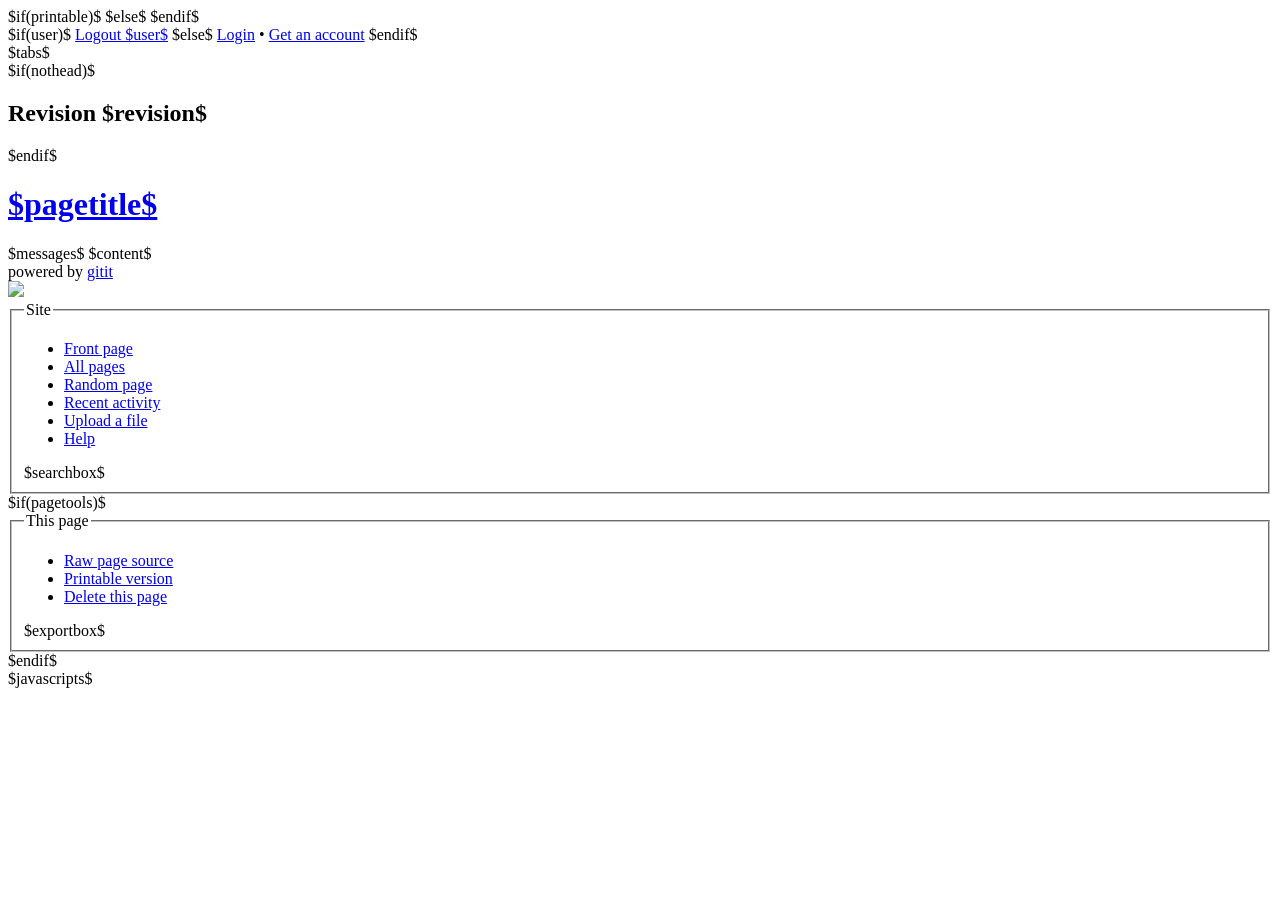
==== data/template.html @ 6ef7373e "Remove wikipage div from template.html. A duplicate was being added in ContentTransformer." ====
<!DOCTYPE html PUBLIC "-//W3C//DTD XHTML 1.0 Strict//EN"
          "http://www.w3.org/TR/xhtml1/DTD/xhtml1-strict.dtd">
<html xmlns="http://www.w3.org/1999/xhtml">
  <head>
    <meta http-equiv="Content-Type" content="text/html; charset=UTF-8" />
    <title>Wiki - $pagetitle$</title>
    $if(printable)$
    <link href="/_static/css/print.css" rel="stylesheet" media="all" type= "text/css" />
    $else$
    <link href="/_static/css/screen.css" rel="stylesheet" media="screen, projection" type="text/css" />
    <link href="/_static/css/print.css" rel="stylesheet" media="print" type= "text/css" />
    $endif$
    <!--[if IE]><link href="/_static/css/ie.css" rel="stylesheet" media="screen, projection" type="text/css" /><![endif]-->
  </head>
  <body>
    <div id="doc3" class="yui-t1">
        <div id="yui-main">
          <div id="maincol" class="yui-b">
            <div id="userbox">
              $if(user)$
              <a href="/_logout">Logout $user$</a>
              $else$
              <a href="/_login">Login</a> &bull; <a href="/_register">Get an account</a>
              $endif$
            </div>
            $tabs$ 
            <div id="content">
              $if(nothead)$
              <h2 class="revision">Revision $revision$</h2>
              $endif$
              <h1 class="pageTitle"><a href="/$pagename$">$pagetitle$</a></h1>
              $messages$
              $content$
            </div>
            <div id="footer">powered by <a href="http://github.com/jgm/gitit/tree/master/">gitit</a></div>
          </div>
        </div>
        <div id="sidebar" class="yui-b first">
          <div id="logo">
            <a href="/" title="Go to top page"><img src="/_static/img/logo.png" /></a>
          </div>
          <div class="sitenav">
            <fieldset>
              <legend>Site</legend>
              <ul>
                <li><a href="/">Front page</a></li>
                <li><a href="/_index">All pages</a></li>
                <li><a href="/_random">Random page</a></li>
                <li><a href="/_activity">Recent activity</a></li>
                <li><a href="/_upload">Upload a file</a></li>
                <li><a href="/Help">Help</a></li>
              </ul>
              $searchbox$
            </fieldset>
          </div>
          $if(pagetools)$
          <div class="pageTools">
            <fieldset>
              <legend>This page</legend>
              <ul>
                <li><a href="/$pagename$?revision=$revision$&amp;showraw">Raw page source</a></li>
                <li><a href="/$pagename$?revision=$revision$&amp;printable">Printable version</a></li>
                <li><a href="/$pagename$?delete">Delete this page</a></li>
              </ul>
              $exportbox$
            </fieldset>
          </div>
          $endif$
        </div>
    </div>
    $javascripts$
  </body>
</html>
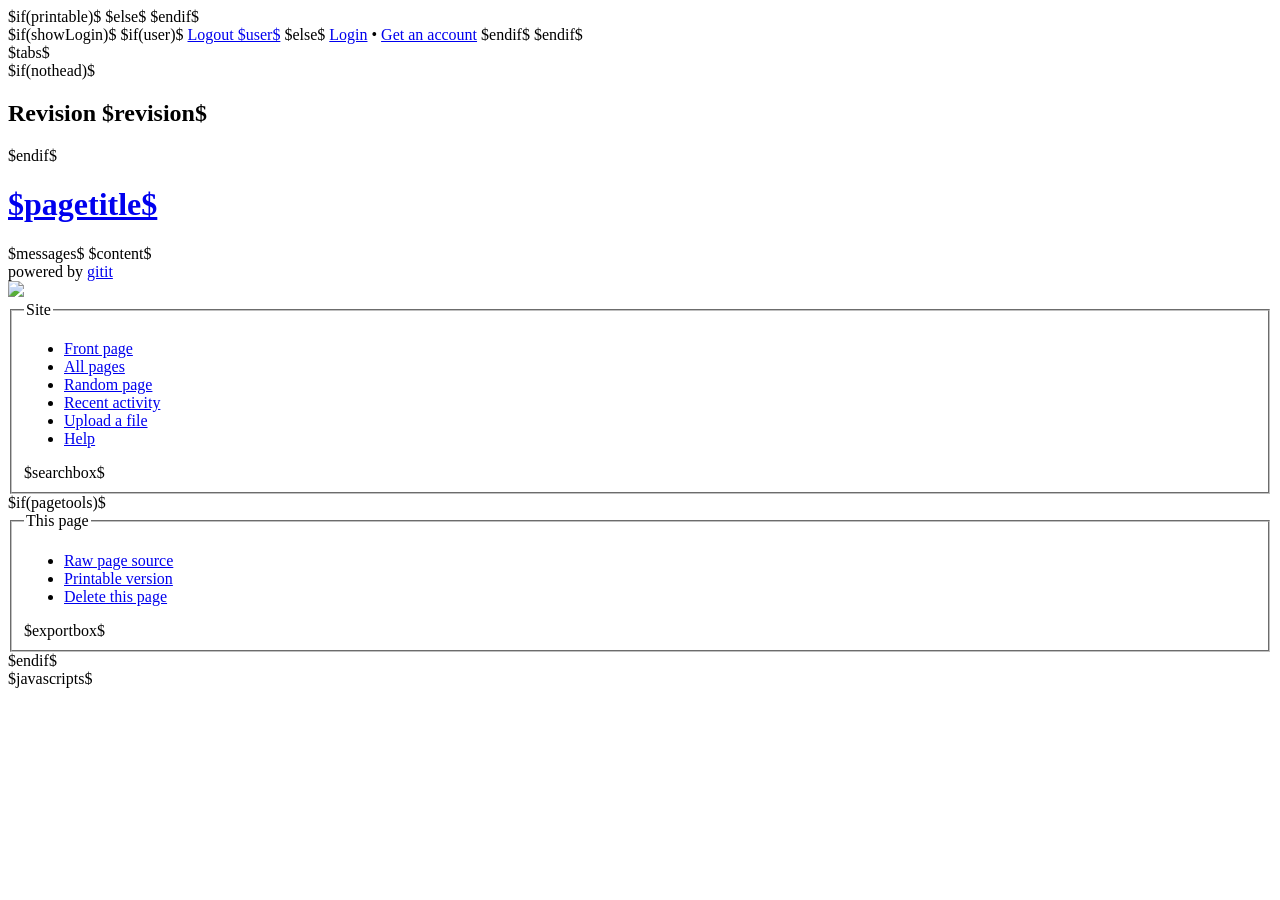
==== commit 2ca356e5: "Added http-authentication to configuration. + Added authenticationMethod field to Config. + Only sho" ====
--- a/data/template.html
+++ b/data/template.html
@@ -17,10 +17,12 @@
         <div id="yui-main">
           <div id="maincol" class="yui-b">
             <div id="userbox">
-              $if(user)$
-              <a href="/_logout">Logout $user$</a>
-              $else$
-              <a href="/_login">Login</a> &bull; <a href="/_register">Get an account</a>
+              $if(showLogin)$
+                $if(user)$
+                <a href="/_logout">Logout $user$</a>
+                $else$
+                <a href="/_login">Login</a> &bull; <a href="/_register">Get an account</a>
+                $endif$
               $endif$
             </div>
             $tabs$ 
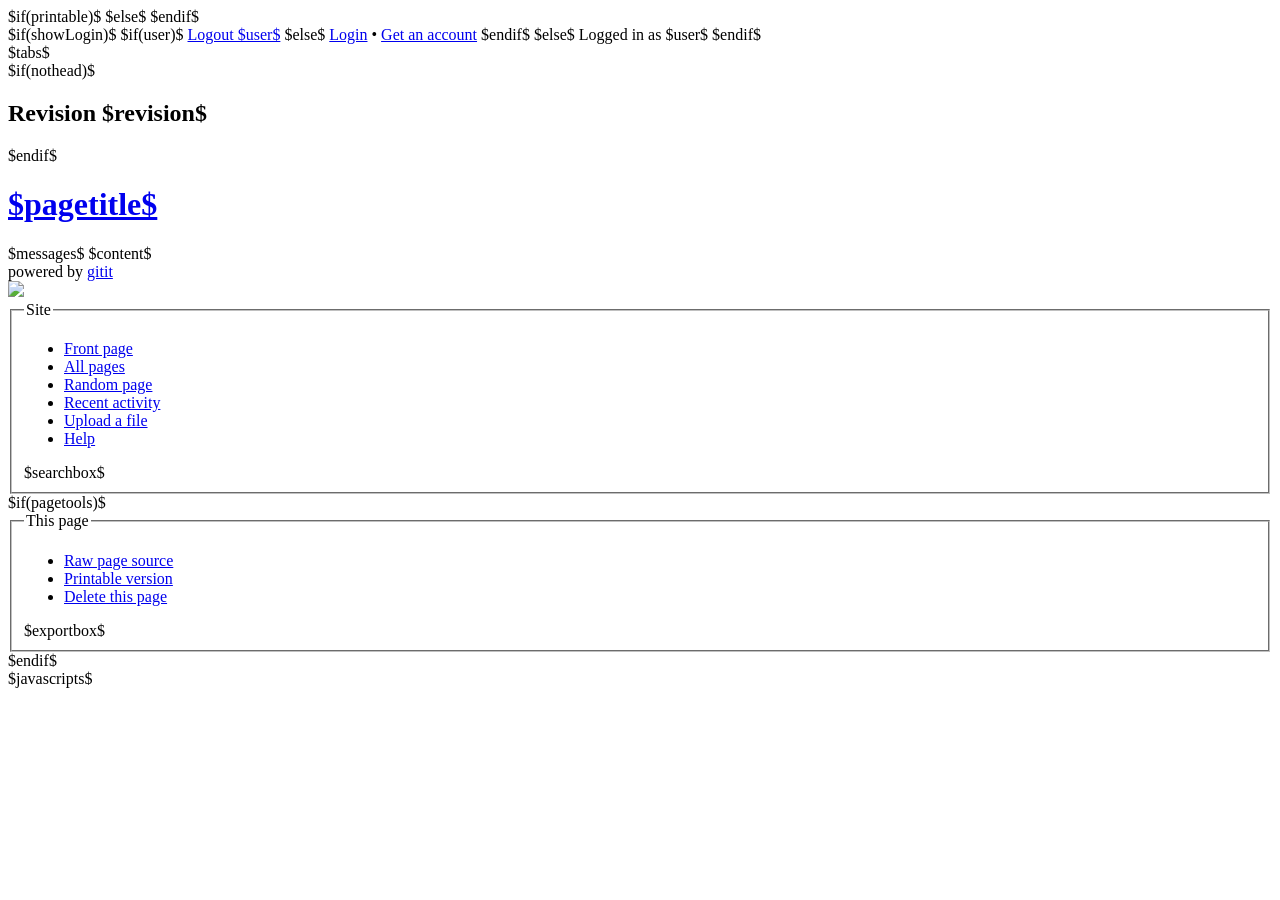
==== commit 67d63eba: "Added "logged in as $user$" if digest authent." ====
--- a/data/template.html
+++ b/data/template.html
@@ -23,6 +23,8 @@
                 $else$
                 <a href="/_login">Login</a> &bull; <a href="/_register">Get an account</a>
                 $endif$
+              $else$
+                <span class="login">Logged in as $user$</span>
               $endif$
             </div>
             $tabs$ 
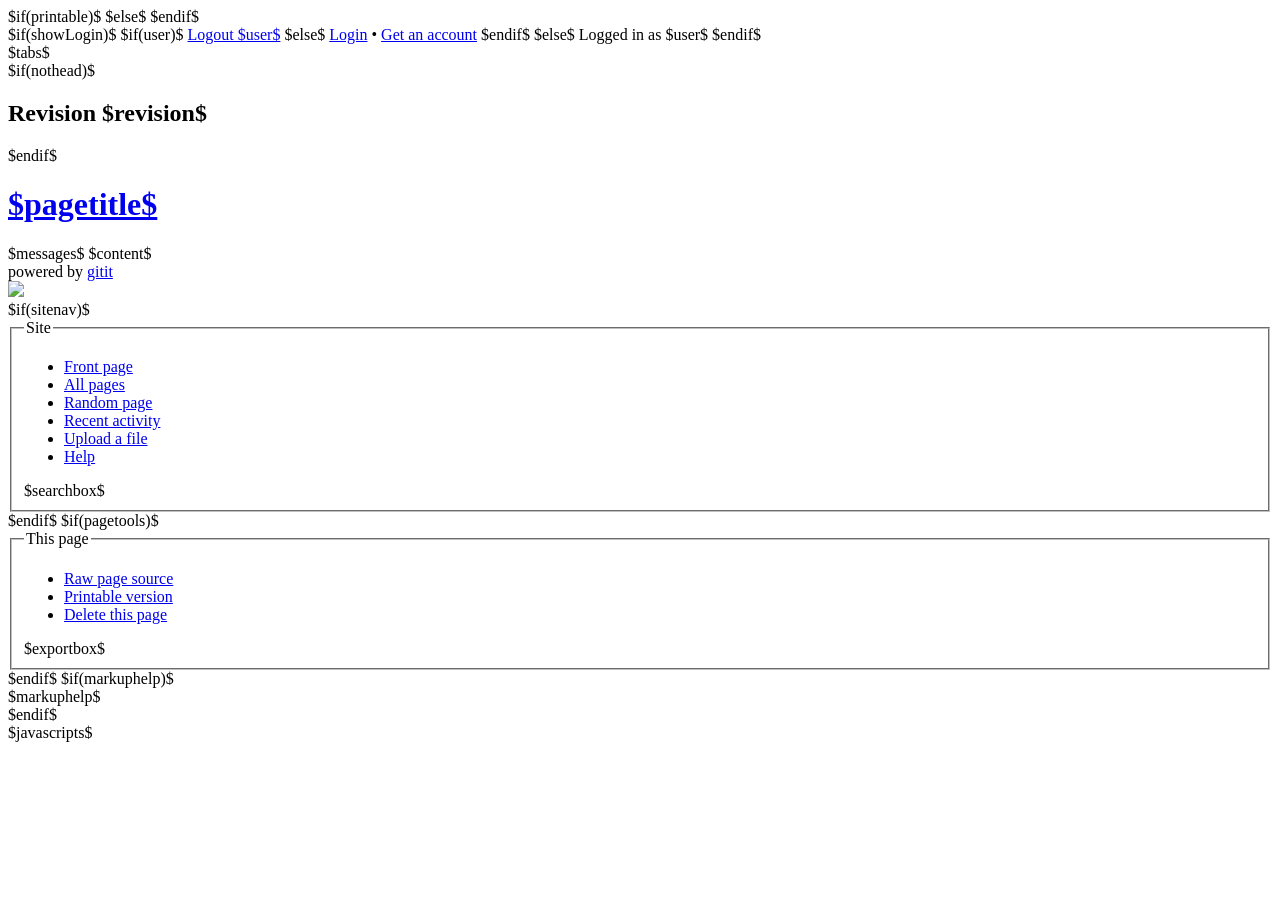
==== commit 8458a551: "Added placeholder for markup help on edit page. Added fields to PageLayout to suppress sitenav and s" ====
--- a/data/template.html
+++ b/data/template.html
@@ -43,6 +43,7 @@
           <div id="logo">
             <a href="/" title="Go to top page"><img src="/_static/img/logo.png" /></a>
           </div>
+          $if(sitenav)$
           <div class="sitenav">
             <fieldset>
               <legend>Site</legend>
@@ -57,6 +58,7 @@
               $searchbox$
             </fieldset>
           </div>
+          $endif$
           $if(pagetools)$
           <div class="pageTools">
             <fieldset>
@@ -70,6 +72,11 @@
             </fieldset>
           </div>
           $endif$
+          $if(markuphelp)$
+          <div class="markupHelp">
+            $markuphelp$
+          </div>
+          $endif$
         </div>
     </div>
     $javascripts$
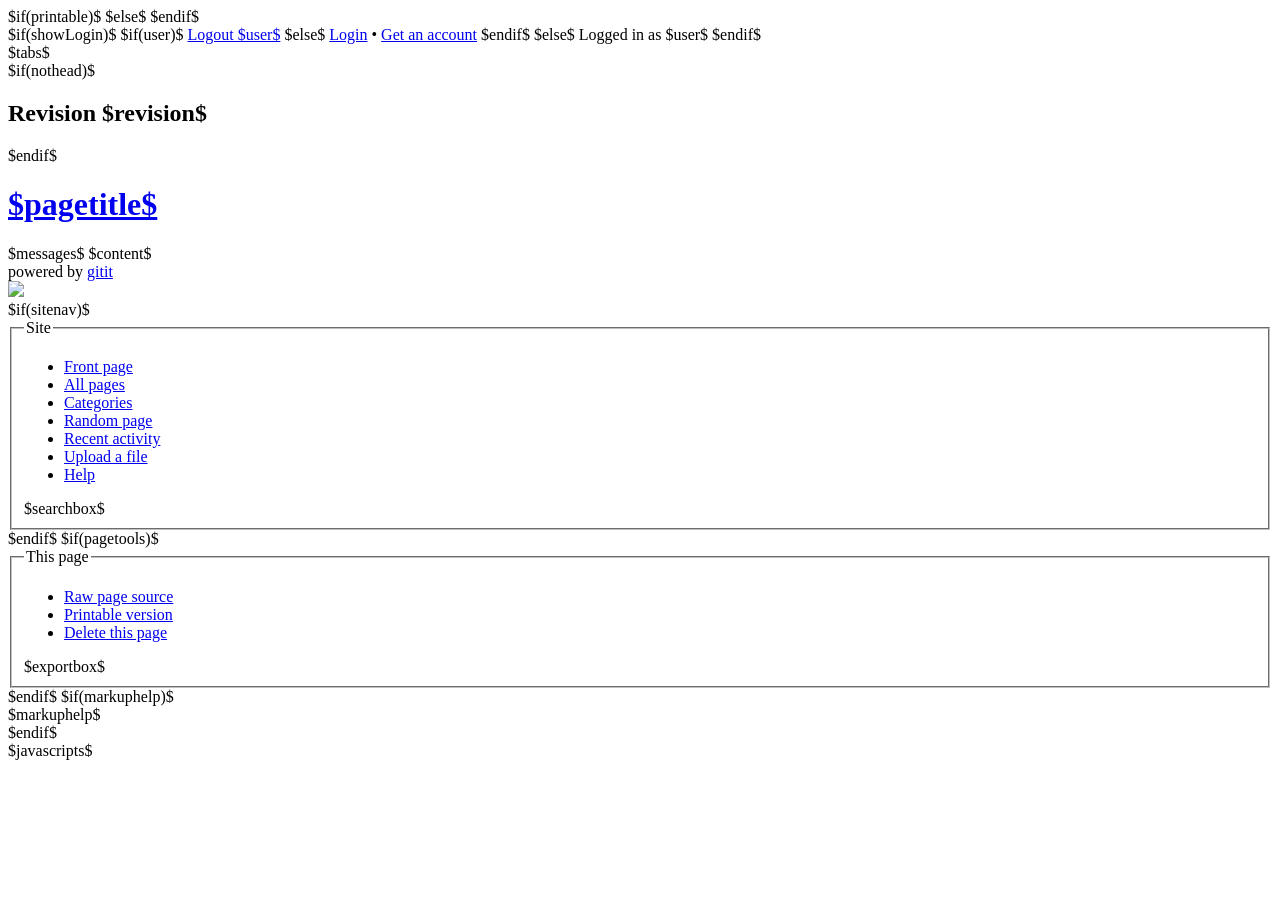
==== commit 46bf0bb6: "Added handlers for '/_category/foo' and '/_categories'." ====
--- a/data/template.html
+++ b/data/template.html
@@ -5,12 +5,15 @@
     <meta http-equiv="Content-Type" content="text/html; charset=UTF-8" />
     <title>Wiki - $pagetitle$</title>
     $if(printable)$
-    <link href="/_static/css/print.css" rel="stylesheet" media="all" type= "text/css" />
+    <link href="$base$/_static/css/print.css" rel="stylesheet" media="all" type= "text/css" />
     $else$
-    <link href="/_static/css/screen.css" rel="stylesheet" media="screen, projection" type="text/css" />
-    <link href="/_static/css/print.css" rel="stylesheet" media="print" type= "text/css" />
+    <link href="$base$/_static/css/reset-fonts-grids.css" rel="stylesheet" media="screen, projection" type="text/css" />
+    <link href="$base$/_static/css/base-min.css" rel="stylesheet" media="screen, projection" type="text/css" />
+    <link href="$base$/_static/css/hk-pyg.css" rel="stylesheet" media="screen, projection" type="text/css" />
+    <link href="$base$/_static/css/screen.css" rel="stylesheet" media="screen, projection" type="text/css" />
+    <link href="$base$/_static/css/print.css" rel="stylesheet" media="print" type= "text/css" />
     $endif$
-    <!--[if IE]><link href="/_static/css/ie.css" rel="stylesheet" media="screen, projection" type="text/css" /><![endif]-->
+    <!--[if IE]><link href="$base$/_static/css/ie.css" rel="stylesheet" media="screen, projection" type="text/css" /><![endif]-->
   </head>
   <body>
     <div id="doc3" class="yui-t1">
@@ -19,9 +22,9 @@
             <div id="userbox">
               $if(showLogin)$
                 $if(user)$
-                <a href="/_logout">Logout $user$</a>
+                <a href="$base$/_logout">Logout $user$</a>
                 $else$
-                <a href="/_login">Login</a> &bull; <a href="/_register">Get an account</a>
+                <a href="$base$/_login">Login</a> &bull; <a href="/_register">Get an account</a>
                 $endif$
               $else$
                 <span class="login">Logged in as $user$</span>
@@ -32,7 +35,7 @@
               $if(nothead)$
               <h2 class="revision">Revision $revision$</h2>
               $endif$
-              <h1 class="pageTitle"><a href="/$pagename$">$pagetitle$</a></h1>
+              <h1 class="pageTitle"><a href="$base$/$pagename$">$pagetitle$</a></h1>
               $messages$
               $content$
             </div>
@@ -41,19 +44,20 @@
         </div>
         <div id="sidebar" class="yui-b first">
           <div id="logo">
-            <a href="/" title="Go to top page"><img src="/_static/img/logo.png" /></a>
+            <a href="$base$/" title="Go to top page"><img src="$base$/_static/img/logo.png" /></a>
           </div>
           $if(sitenav)$
           <div class="sitenav">
             <fieldset>
               <legend>Site</legend>
               <ul>
-                <li><a href="/">Front page</a></li>
-                <li><a href="/_index">All pages</a></li>
-                <li><a href="/_random">Random page</a></li>
-                <li><a href="/_activity">Recent activity</a></li>
-                <li><a href="/_upload">Upload a file</a></li>
-                <li><a href="/Help">Help</a></li>
+                <li><a href="$base$/">Front page</a></li>
+                <li><a href="$base$/_index">All pages</a></li>
+                <li><a href="$base$/_categories">Categories</a></li>
+                <li><a href="$base$/_random">Random page</a></li>
+                <li><a href="$base$/_activity">Recent activity</a></li>
+                <li><a href="$base$/_upload">Upload a file</a></li>
+                <li><a href="$base$/Help">Help</a></li>
               </ul>
               $searchbox$
             </fieldset>
@@ -64,9 +68,9 @@
             <fieldset>
               <legend>This page</legend>
               <ul>
-                <li><a href="/$pagename$?revision=$revision$&amp;showraw">Raw page source</a></li>
-                <li><a href="/$pagename$?revision=$revision$&amp;printable">Printable version</a></li>
-                <li><a href="/$pagename$?delete">Delete this page</a></li>
+                <li><a href="$base$/$pagename$?revision=$revision$&amp;showraw">Raw page source</a></li>
+                <li><a href="$base$/$pagename$?revision=$revision$&amp;printable">Printable version</a></li>
+                <li><a href="$base$/$pagename$?delete">Delete this page</a></li>
               </ul>
               $exportbox$
             </fieldset>
